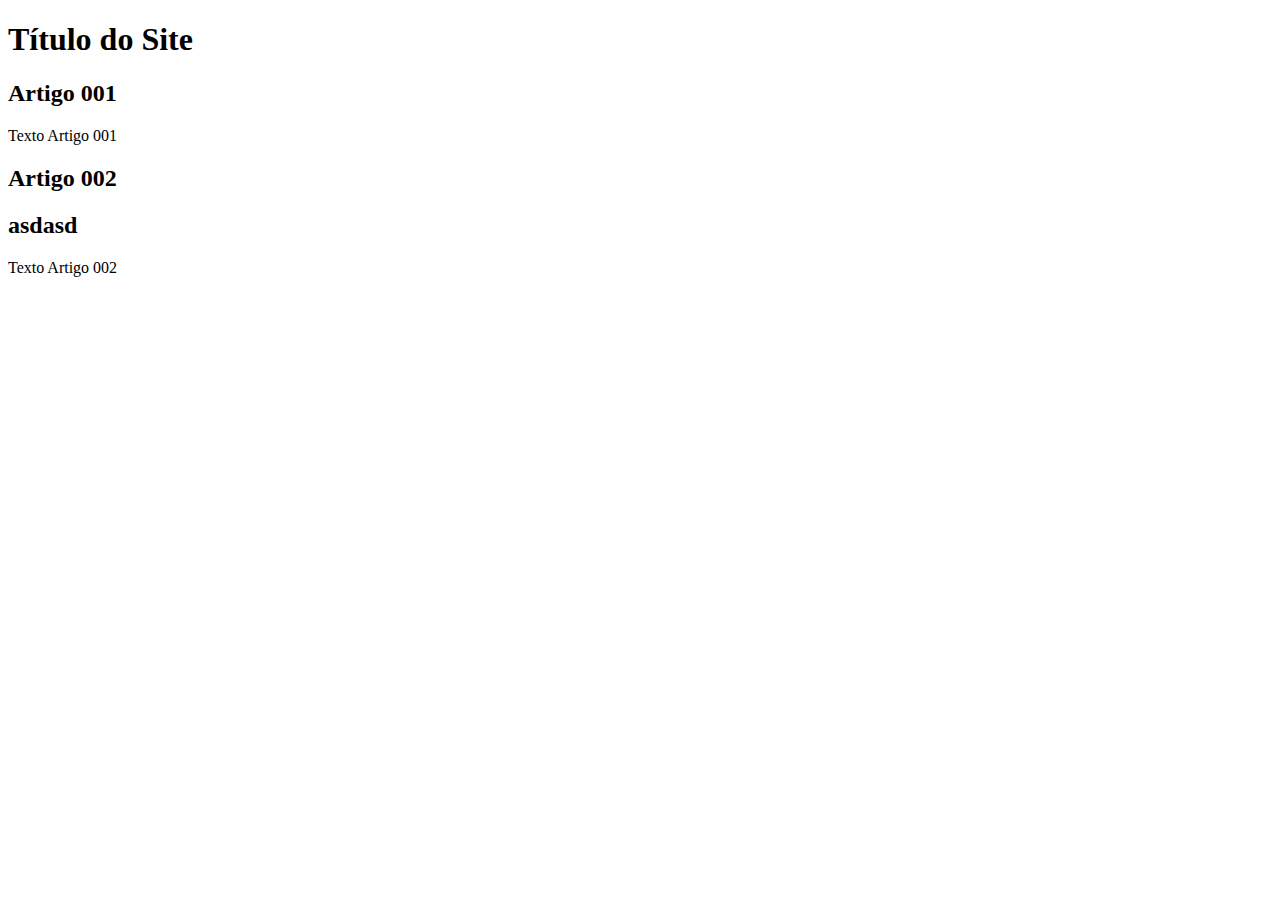
==== index.html @ 369bf4b4 "add index" ====
<!DOCTYPE html>
<html lang="en">
<head>
    <meta charset="UTF-8">
    <meta http-equiv="X-UA-Compatible" content="IE=edge">
    <meta name="viewport" content="width=device-width, initial-scale=1.0">
    <title>Título do Site</title>
</head>
<body>
  <main>
    <header>
        <h1>Título do Site</h1>
    </header>
    <article>
        <h2>Artigo 001</h2>
        <p>Texto Artigo 001</p>    
    </article>
    <article>
        <h2>Artigo 002</h2>
        <h2>asdasd</h2> 
            <p>Texto Artigo 002</p>
    </article>
  </main>  
</body>
</html>
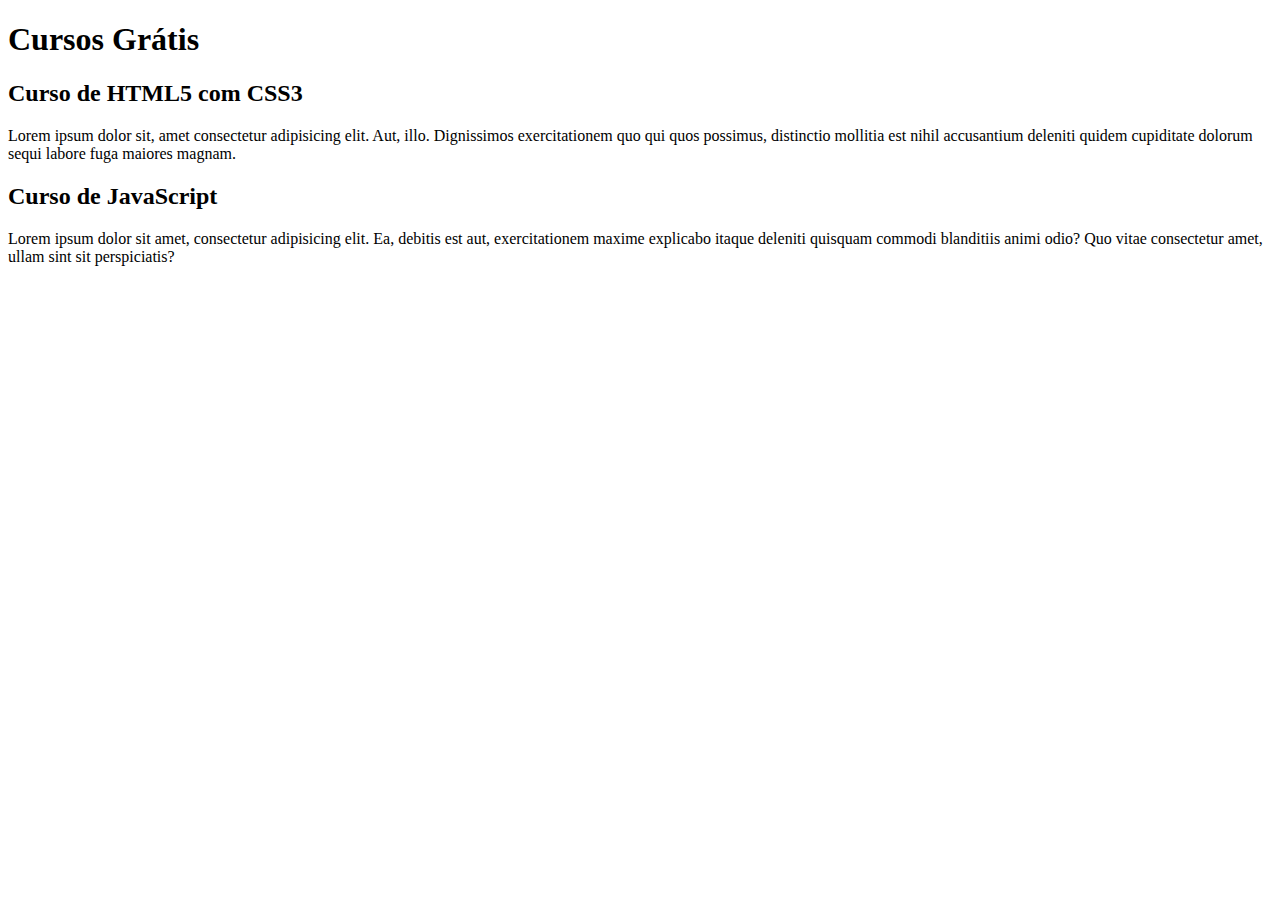
==== commit 25a5be3d: "comecei a escrever o conteudo" ====
--- a/index.html
+++ b/index.html
@@ -9,16 +9,15 @@
 <body>
   <main>
     <header>
-        <h1>Título do Site</h1>
+        <h1>Cursos Grátis</h1>
     </header>
     <article>
-        <h2>Artigo 001</h2>
-        <p>Texto Artigo 001</p>    
+        <h2>Curso de HTML5 com CSS3</h2>
+        <p>Lorem ipsum dolor sit, amet consectetur adipisicing elit. Aut, illo. Dignissimos exercitationem quo qui quos possimus, distinctio mollitia est nihil accusantium deleniti quidem cupiditate dolorum sequi labore fuga maiores magnam.</p>    
     </article>
     <article>
-        <h2>Artigo 002</h2>
-        <h2>asdasd</h2> 
-            <p>Texto Artigo 002</p>
+        <h2>Curso de JavaScript</h2>
+            <p>Lorem ipsum dolor sit amet, consectetur adipisicing elit. Ea, debitis est aut, exercitationem maxime explicabo itaque deleniti quisquam commodi blanditiis animi odio? Quo vitae consectetur amet, ullam sint sit perspiciatis?</p>
     </article>
   </main>  
 </body>
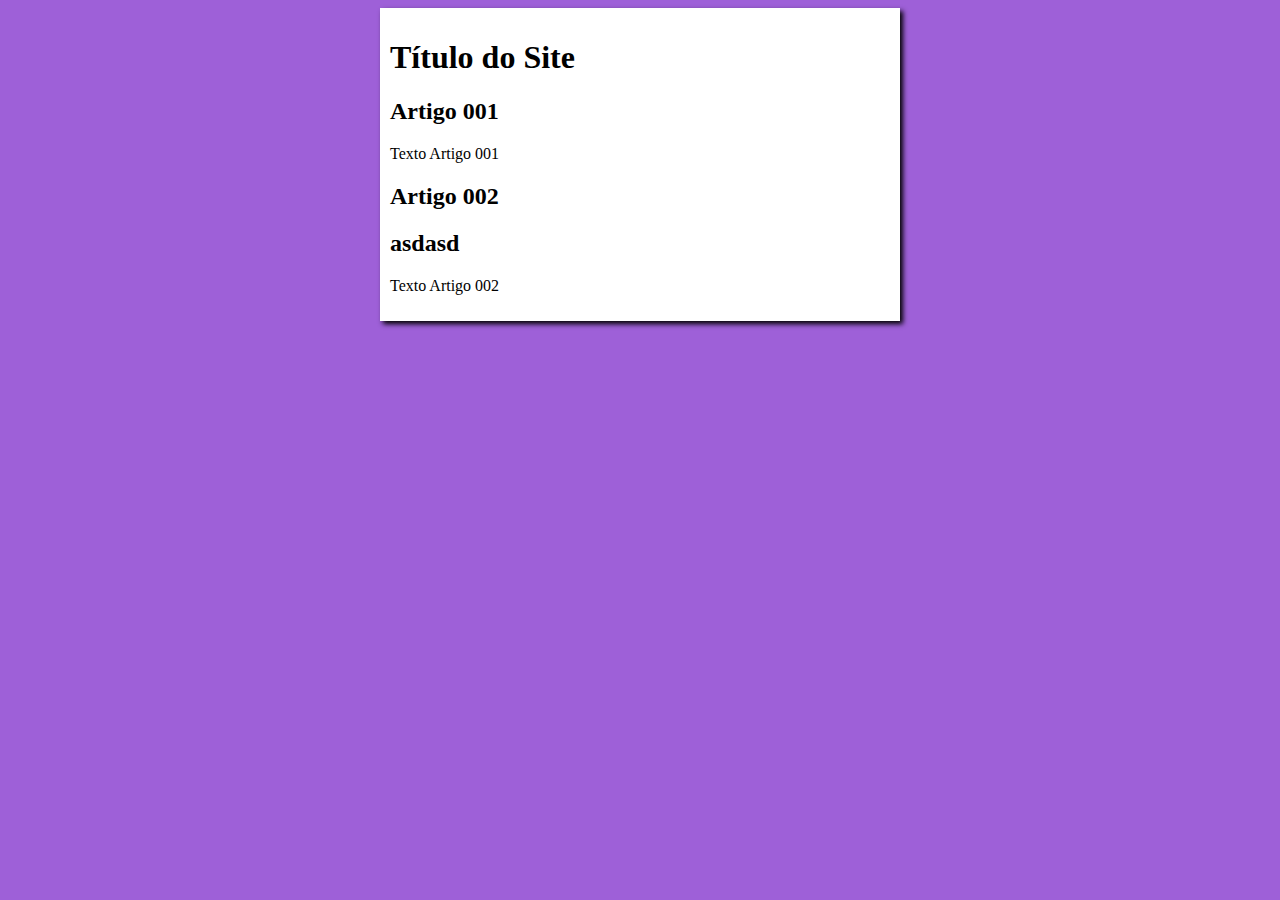
==== commit 3907d052: "iniciei o design" ====
--- a/index.html
+++ b/index.html
@@ -5,19 +5,21 @@
     <meta http-equiv="X-UA-Compatible" content="IE=edge">
     <meta name="viewport" content="width=device-width, initial-scale=1.0">
     <title>Título do Site</title>
+    <link rel="stylesheet" href="estilos/style.css">
 </head>
 <body>
   <main>
     <header>
-        <h1>Cursos Grátis</h1>
+        <h1>Título do Site</h1>
     </header>
     <article>
-        <h2>Curso de HTML5 com CSS3</h2>
-        <p>Lorem ipsum dolor sit, amet consectetur adipisicing elit. Aut, illo. Dignissimos exercitationem quo qui quos possimus, distinctio mollitia est nihil accusantium deleniti quidem cupiditate dolorum sequi labore fuga maiores magnam.</p>    
+        <h2>Artigo 001</h2>
+        <p>Texto Artigo 001</p>    
     </article>
     <article>
-        <h2>Curso de JavaScript</h2>
-            <p>Lorem ipsum dolor sit amet, consectetur adipisicing elit. Ea, debitis est aut, exercitationem maxime explicabo itaque deleniti quisquam commodi blanditiis animi odio? Quo vitae consectetur amet, ullam sint sit perspiciatis?</p>
+        <h2>Artigo 002</h2>
+        <h2>asdasd</h2> 
+            <p>Texto Artigo 002</p>
     </article>
   </main>  
 </body>
--- a/estilos/style.css
+++ b/estilos/style.css
@@ -0,0 +1,17 @@
+{font-family: Arial, Helvetica, sans-serif;
+font-size: 16px;
+
+}
+
+body {
+    background-color: rgb(158, 96, 216);
+    
+}
+
+main {
+    background-color: white;
+    width: 500px;
+    margin: auto;
+    padding: 10px;
+    box-shadow: 3px 3px 5px black;
+}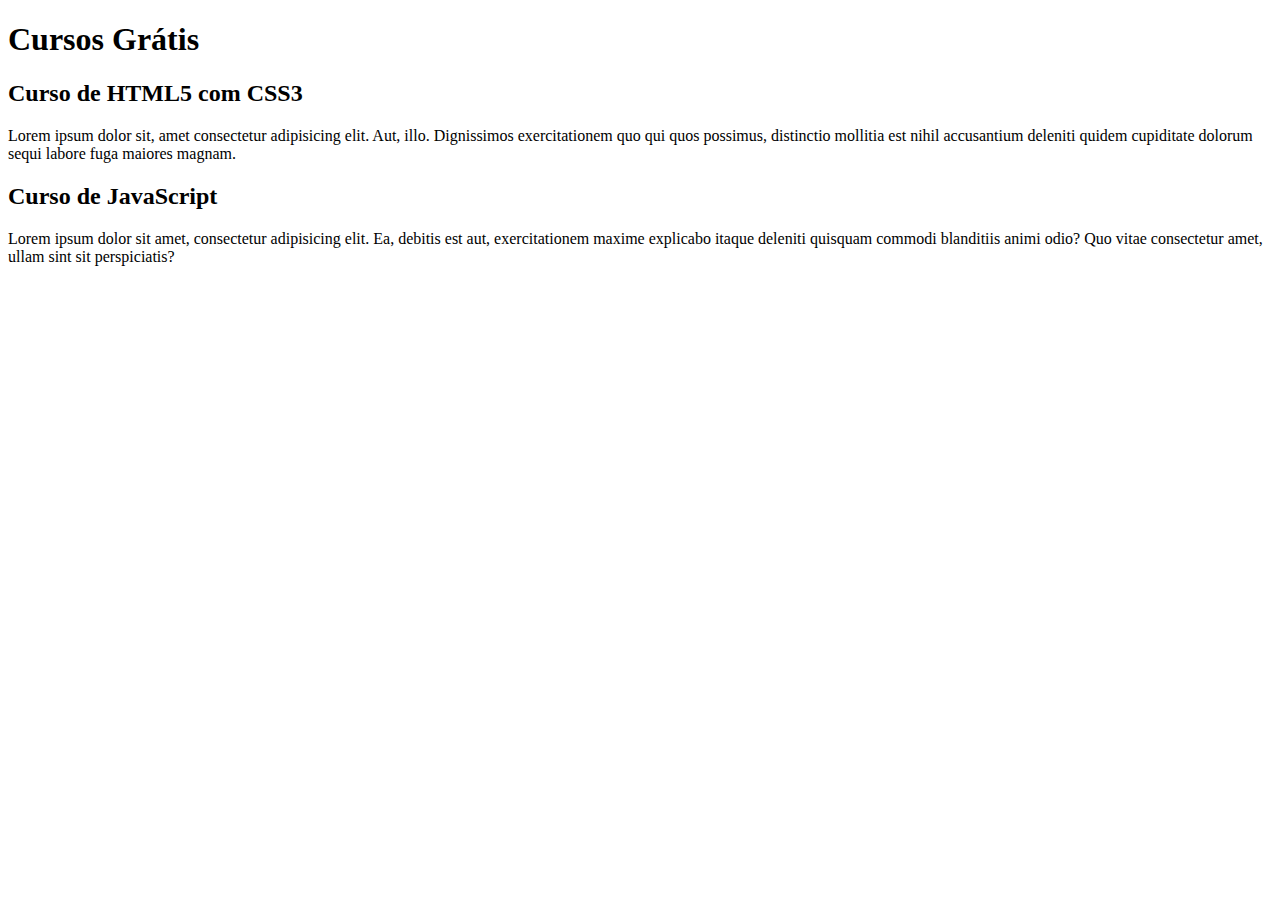
==== commit 6ad6434d: "Update index.html" ====
--- a/index.html
+++ b/index.html
@@ -4,22 +4,20 @@
     <meta charset="UTF-8">
     <meta http-equiv="X-UA-Compatible" content="IE=edge">
     <meta name="viewport" content="width=device-width, initial-scale=1.0">
-    <title>Título do Site</title>
-    <link rel="stylesheet" href="estilos/style.css">
+    <title>Site CursoVideo</title>
 </head>
 <body>
   <main>
     <header>
-        <h1>Título do Site</h1>
+        <h1>Cursos Grátis</h1>
     </header>
     <article>
-        <h2>Artigo 001</h2>
-        <p>Texto Artigo 001</p>    
+        <h2>Curso de HTML5 com CSS3</h2>
+        <p>Lorem ipsum dolor sit, amet consectetur adipisicing elit. Aut, illo. Dignissimos exercitationem quo qui quos possimus, distinctio mollitia est nihil accusantium deleniti quidem cupiditate dolorum sequi labore fuga maiores magnam.</p>    
     </article>
     <article>
-        <h2>Artigo 002</h2>
-        <h2>asdasd</h2> 
-            <p>Texto Artigo 002</p>
+        <h2>Curso de JavaScript</h2>
+            <p>Lorem ipsum dolor sit amet, consectetur adipisicing elit. Ea, debitis est aut, exercitationem maxime explicabo itaque deleniti quisquam commodi blanditiis animi odio? Quo vitae consectetur amet, ullam sint sit perspiciatis?</p>
     </article>
   </main>  
 </body>
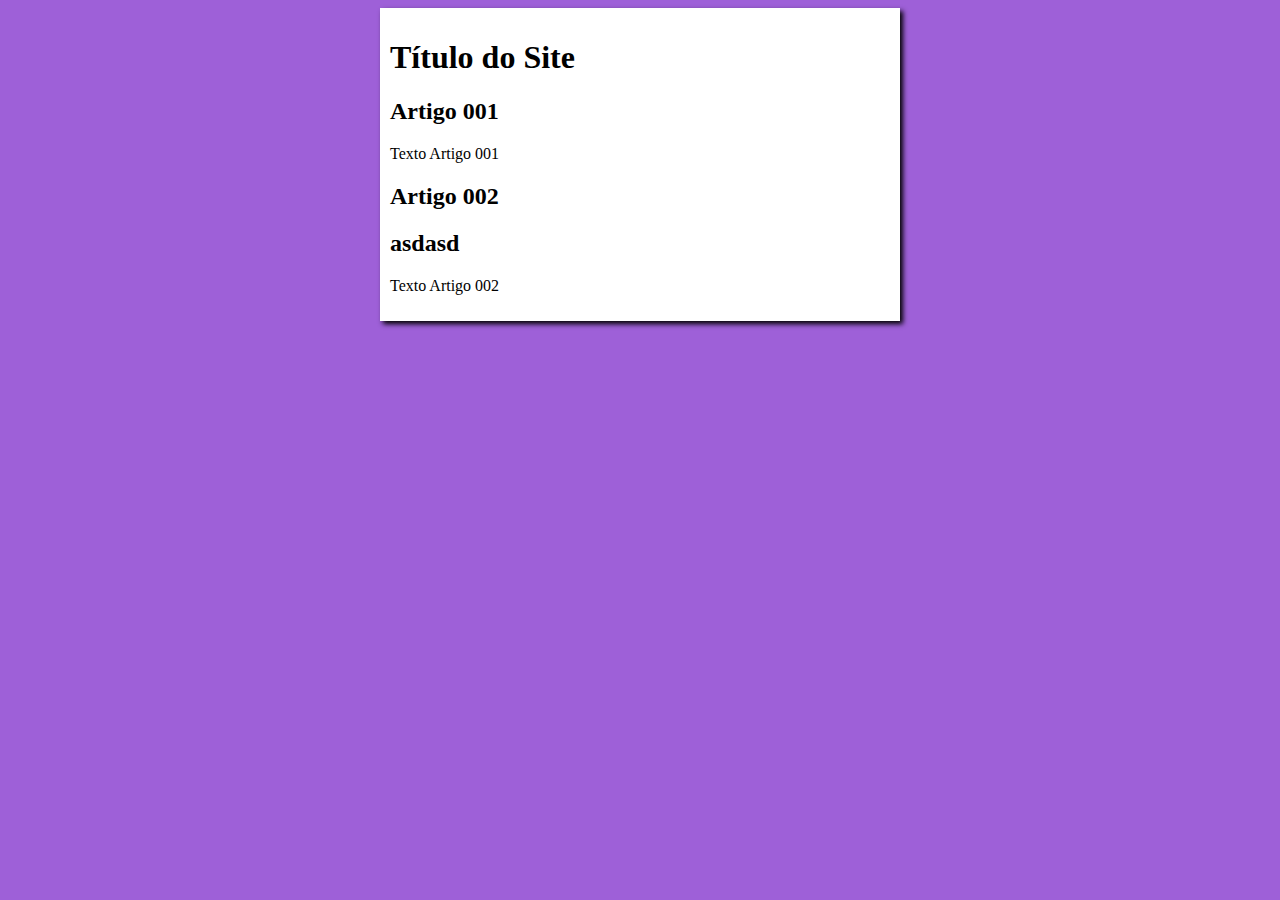
==== commit ab0e9cf9: "Update index.html" ====
--- a/index.html
+++ b/index.html
@@ -4,20 +4,22 @@
     <meta charset="UTF-8">
     <meta http-equiv="X-UA-Compatible" content="IE=edge">
     <meta name="viewport" content="width=device-width, initial-scale=1.0">
-    <title>Site CursoVideo</title>
+    <title>Curso em Video</title>
+    <link rel="stylesheet" href="estilos/style.css">
 </head>
 <body>
   <main>
     <header>
-        <h1>Cursos Grátis</h1>
+        <h1>Título do Site</h1>
     </header>
     <article>
-        <h2>Curso de HTML5 com CSS3</h2>
-        <p>Lorem ipsum dolor sit, amet consectetur adipisicing elit. Aut, illo. Dignissimos exercitationem quo qui quos possimus, distinctio mollitia est nihil accusantium deleniti quidem cupiditate dolorum sequi labore fuga maiores magnam.</p>    
+        <h2>Artigo 001</h2>
+        <p>Texto Artigo 001</p>    
     </article>
     <article>
-        <h2>Curso de JavaScript</h2>
-            <p>Lorem ipsum dolor sit amet, consectetur adipisicing elit. Ea, debitis est aut, exercitationem maxime explicabo itaque deleniti quisquam commodi blanditiis animi odio? Quo vitae consectetur amet, ullam sint sit perspiciatis?</p>
+        <h2>Artigo 002</h2>
+        <h2>asdasd</h2> 
+            <p>Texto Artigo 002</p>
     </article>
   </main>  
 </body>
--- a/estilos/style.css
+++ b/estilos/style.css
@@ -0,0 +1,17 @@
+{font-family: Arial, Helvetica, sans-serif;
+font-size: 16px;
+
+}
+
+body {
+    background-color: rgb(158, 96, 216);
+    
+}
+
+main {
+    background-color: white;
+    width: 500px;
+    margin: auto;
+    padding: 10px;
+    box-shadow: 3px 3px 5px black;
+}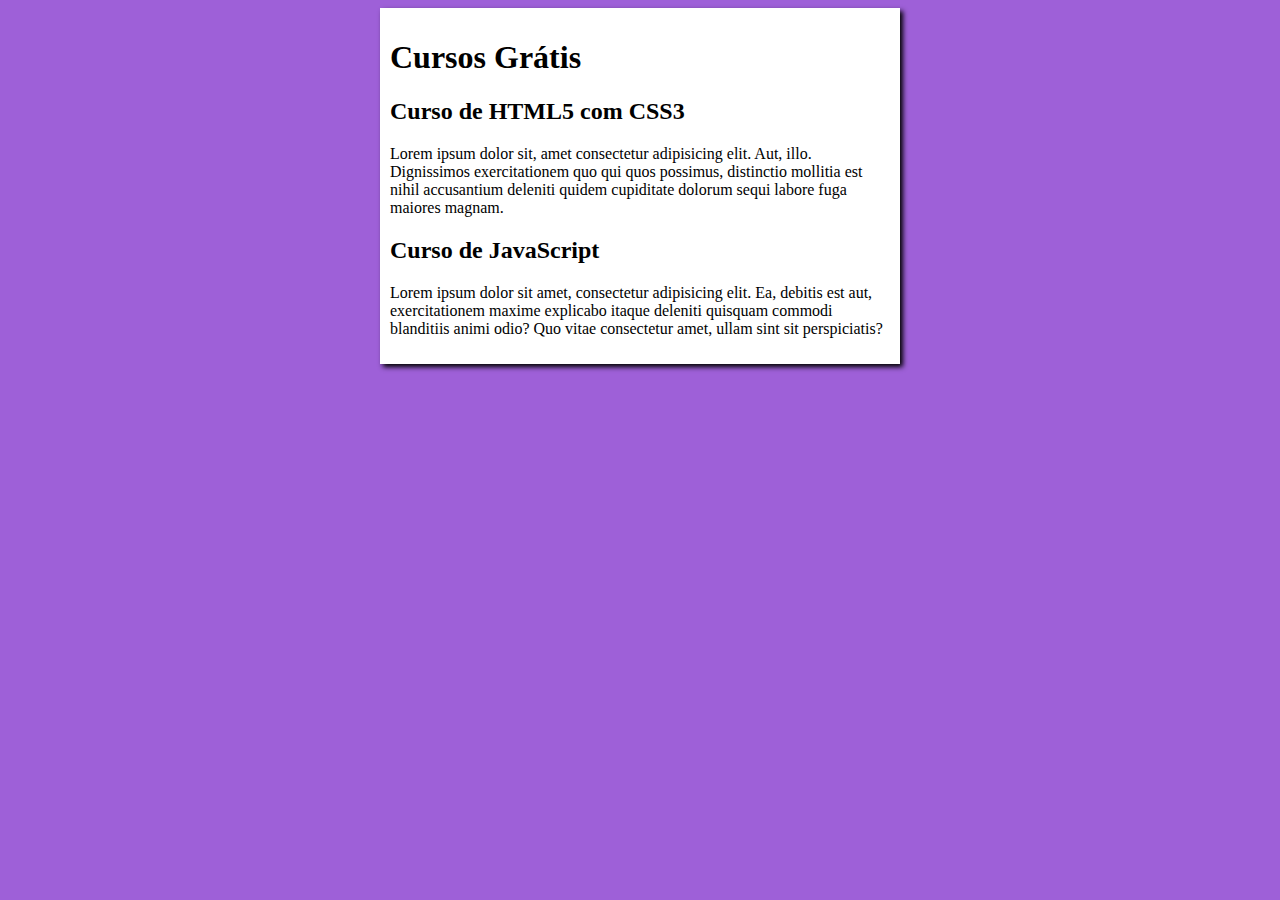
==== commit 82157b1a: "Merge branch 'design' into main" ====
--- a/index.html
+++ b/index.html
@@ -10,16 +10,15 @@
 <body>
   <main>
     <header>
-        <h1>Título do Site</h1>
+        <h1>Cursos Grátis</h1>
     </header>
     <article>
-        <h2>Artigo 001</h2>
-        <p>Texto Artigo 001</p>    
+        <h2>Curso de HTML5 com CSS3</h2>
+        <p>Lorem ipsum dolor sit, amet consectetur adipisicing elit. Aut, illo. Dignissimos exercitationem quo qui quos possimus, distinctio mollitia est nihil accusantium deleniti quidem cupiditate dolorum sequi labore fuga maiores magnam.</p>    
     </article>
     <article>
-        <h2>Artigo 002</h2>
-        <h2>asdasd</h2> 
-            <p>Texto Artigo 002</p>
+        <h2>Curso de JavaScript</h2>
+            <p>Lorem ipsum dolor sit amet, consectetur adipisicing elit. Ea, debitis est aut, exercitationem maxime explicabo itaque deleniti quisquam commodi blanditiis animi odio? Quo vitae consectetur amet, ullam sint sit perspiciatis?</p>
     </article>
   </main>  
 </body>
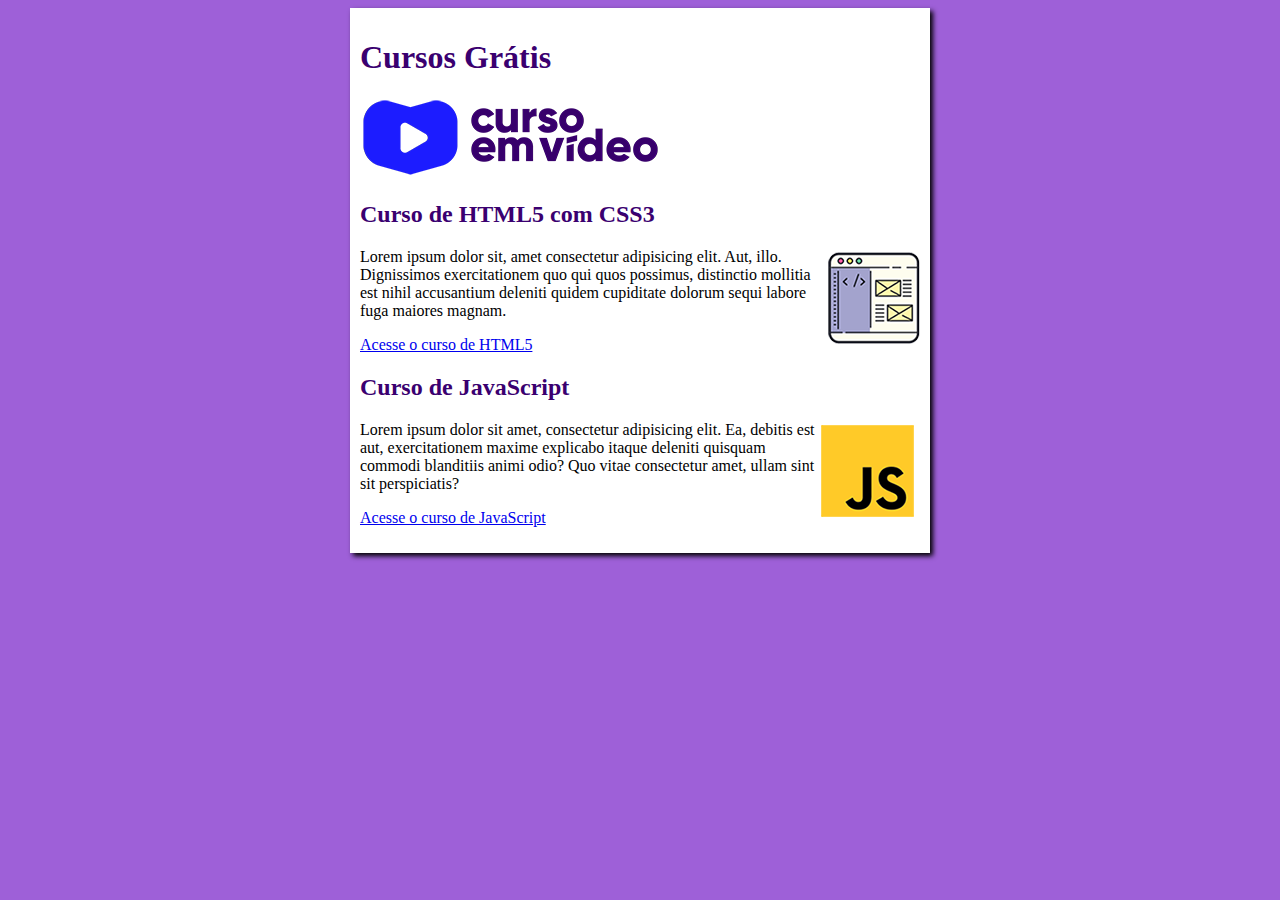
==== commit 362c1356: "Atualizacao do Site" ====
--- a/index.html
+++ b/index.html
@@ -11,14 +11,19 @@
   <main>
     <header>
         <h1>Cursos Grátis</h1>
+        <img  src="imagens/curso-em-video-cor.png" alt="Curso em Video">
     </header>
     <article>
         <h2>Curso de HTML5 com CSS3</h2>
+        <img class="lado" src="imagens/curso-html-css.png" alt="Curso de HTML">
         <p>Lorem ipsum dolor sit, amet consectetur adipisicing elit. Aut, illo. Dignissimos exercitationem quo qui quos possimus, distinctio mollitia est nihil accusantium deleniti quidem cupiditate dolorum sequi labore fuga maiores magnam.</p>    
+        <p><a href="curso-html.html">Acesse o curso de HTML5</a> </p>
     </article>
     <article>
         <h2>Curso de JavaScript</h2>
+        <img class="lado" src="imagens/curso-javascript.png" alt="Curso de JavaScript">
             <p>Lorem ipsum dolor sit amet, consectetur adipisicing elit. Ea, debitis est aut, exercitationem maxime explicabo itaque deleniti quisquam commodi blanditiis animi odio? Quo vitae consectetur amet, ullam sint sit perspiciatis?</p>
+            <p><a href="curso-js.html">Acesse o curso de JavaScript</a></p>
     </article>
   </main>  
 </body>
--- a/estilos/style.css
+++ b/estilos/style.css
@@ -8,10 +8,24 @@
     
 }
 
+h1 {
+    font-size: 2em;
+    color: rgb(58, 0, 112);
+}
+
+h2 {
+    font-size: 1.5em;
+    color: rgb(58, 0, 112);
+}
+
 main {
     background-color: white;
-    width: 500px;
+    width: 560px;
     margin: auto;
     padding: 10px;
     box-shadow: 3px 3px 5px black;
+}
+
+img.lado {
+    float: right;
 }